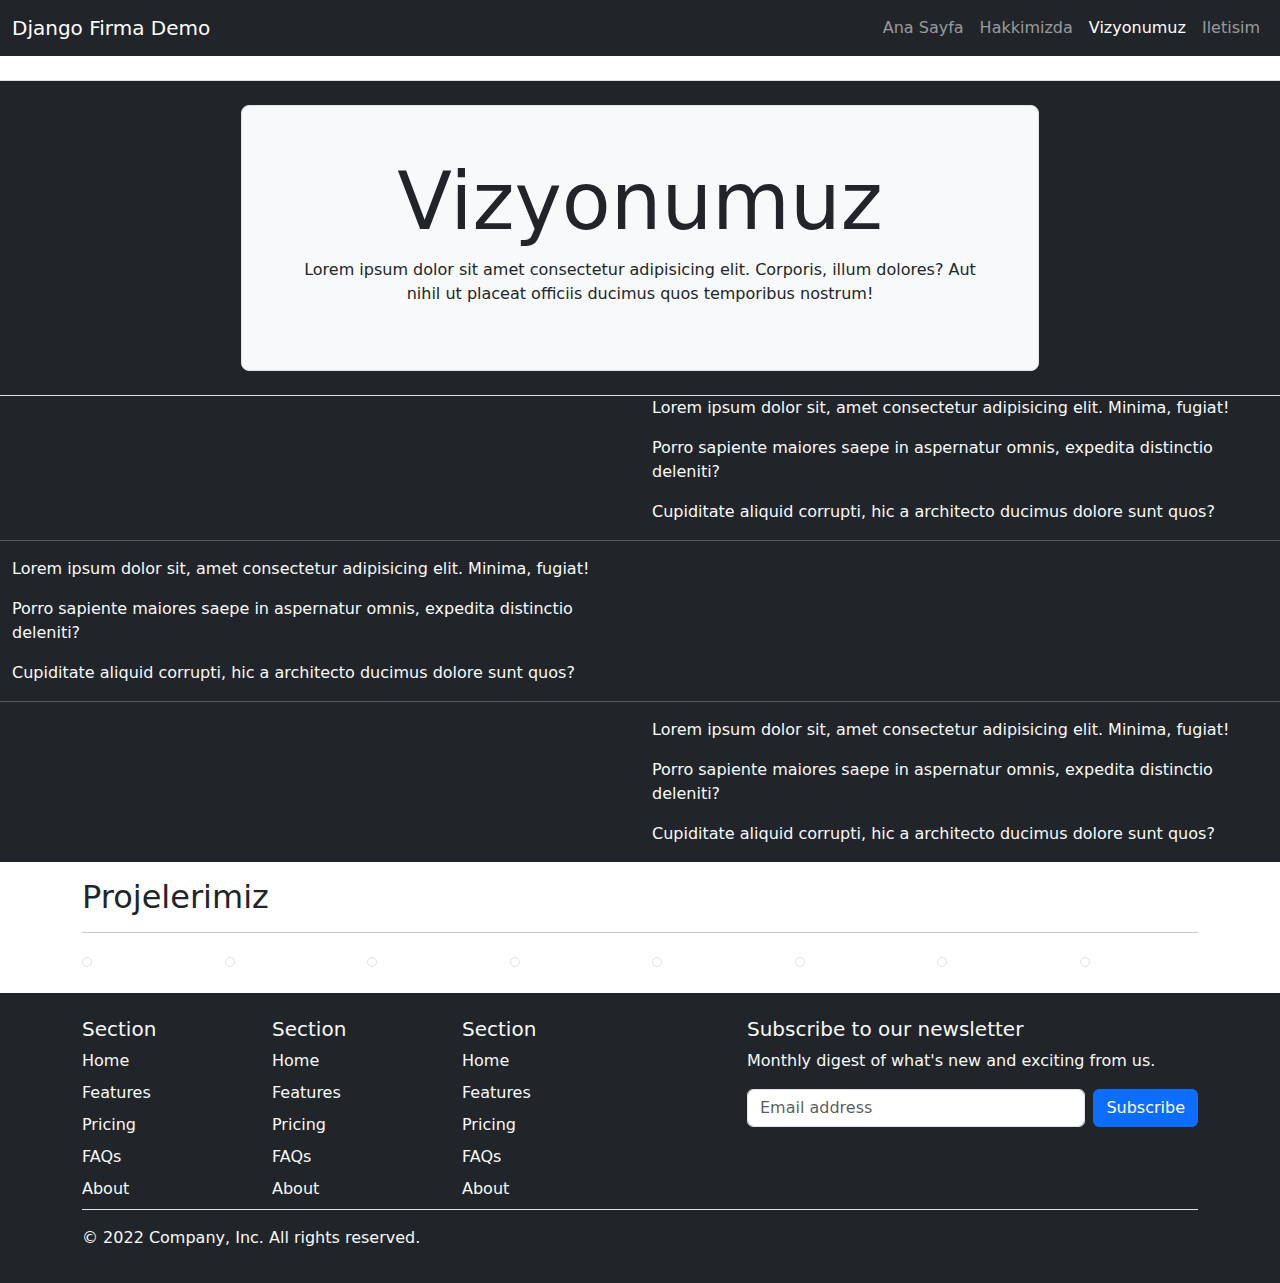
==== demo_project/vizyonumuz.html @ 3182fead "first_project klasörü demo_project olarak değiştirildi" ====
<!doctype html>
<html lang="en">
  <head>
    <meta charset="utf-8">
    <meta name="viewport" content="width=device-width, initial-scale=1">
    <title>Iletisim | Bootstrap demo</title>
    <link href="https://cdn.jsdelivr.net/npm/bootstrap@5.3.3/dist/css/bootstrap.min.css" rel="stylesheet" integrity="sha384-QWTKZyjpPEjISv5WaRU9OFeRpok6YctnYmDr5pNlyT2bRjXh0JMhjY6hW+ALEwIH" crossorigin="anonymous">
  </head>
  <body>
    
    <!-- Nav -->
    <nav class="navbar navbar-dark bg-dark navbar-expand-lg"><!-- bootstrap da navbar dan kopyaladim -->
        <div class="container-fluid">
          <a class="navbar-brand" href="ana.html">Django Firma Demo</a>
          <button class="navbar-toggler" type="button" data-bs-toggle="collapse" data-bs-target="#navbarNavAltMarkup" aria-controls="navbarNavAltMarkup" aria-expanded="false" aria-label="Toggle navigation">
            <span class="navbar-toggler-icon"></span>
          </button>
          <div class="collapse navbar-collapse" id="navbarNavAltMarkup">
            <div class="navbar-nav ms-auto"><!-- ms-auto -->
              <a class="nav-link" aria-current="page" href="ana.html">Ana Sayfa</a>
              <a class="nav-link" href="hakkimizda.html">Hakkimizda</a>
              <a class="nav-link active" href="vizyonumuz.html">Vizyonumuz</a>
              <a class="nav-link" href="iletisim.html">Iletisim</a>
            </div>
          </div>
        </div>
    </nav>
    <!-- Nav End-->

    <div class="container-fluid md-4"><!-- .container-fluid->ekranın %100 ünü kapla -->
        <!-- baştaki resim -->
        <div class="row">
            <div class="col-sm-12 px-0">
                <img src="https://picsum.photos/id/41/1200/450" alt="" class="w-100"><!-- img.w-100[src="https://picsum.photos/id/41/1200/450"] -->
            </div>

        </div>
        <!-- baştaki resim end -->
        <div class="row bg-dark p-4 border-bottom border-top"><!-- bg-dark, border-bottom border-top->çizgi ekler -->
            <!-- Hero Content(Jumbotron) -->
            <div class="col-sm-8 offset-sm-2">
                <div class="h-100 p-5 bg-light border rounded-3"><!-- examples->Jumbotron -->
                    <h2 class="text-center display-1">Vizyonumuz</h2><!-- class="text-center": ortalamak için -->
                    <p class="text-center">Lorem ipsum dolor sit amet consectetur adipisicing elit. Corporis, illum dolores? Aut nihil ut placeat officiis ducimus quos temporibus nostrum!</p>
                  </div>
            </div>
            <!-- Hero Content End-->
        </div>
    </div>

    <div class="container-fluid md-4">
      <div class="row bg-dark text-light">
        <div class="col-sm-6 ms-0 ps-0">
            <img src="https://picsum.photos/id/249/600/250" alt="" class="w-100"><!-- img.w-100 -->
        </div>
        <div class="col-sm-6 ">
            <div>
                <!-- p*3>lorem10 -->
                <p>Lorem ipsum dolor sit, amet consectetur adipisicing elit. Minima, fugiat!</p>
                <p>Porro sapiente maiores saepe in aspernatur omnis, expedita distinctio deleniti?</p>
                <p>Cupiditate aliquid corrupti, hic a architecto ducimus dolore sunt quos?</p>
            </div>
        </div>

        <hr>
        <div class="col-sm-6  ">
            <div>
                <p>Lorem ipsum dolor sit, amet consectetur adipisicing elit. Minima, fugiat!</p>
                <p>Porro sapiente maiores saepe in aspernatur omnis, expedita distinctio deleniti?</p>
                <p>Cupiditate aliquid corrupti, hic a architecto ducimus dolore sunt quos?</p>
            </div>
        </div>
        <div class="col-sm-6 ms-0 ps-0">
          <img src="https://picsum.photos/id/249/600/250" alt="" class="w-100">
        </div>

        <hr>
        <div class="col-sm-6 ms-0 ps-0">
          <img src="https://picsum.photos/id/249/600/250" alt="" class="w-100">
        </div>
        <div class="col-sm-6">
            <div>
                <p>Lorem ipsum dolor sit, amet consectetur adipisicing elit. Minima, fugiat!</p>
                <p>Porro sapiente maiores saepe in aspernatur omnis, expedita distinctio deleniti?</p>
                <p>Cupiditate aliquid corrupti, hic a architecto ducimus dolore sunt quos?</p>
            </div>
        </div>

      </div>
    </div>

    <div class="container mt-2">
      <!-- Projects -->
      <div class="row my-3"><!-- my-3->hem yukarı hem asagi -->
        <div class="col-sm-12">
          <h2>Projelerimiz</h2>
          <hr>
        </div>
        <!-- .col-sm*8>img.w-100[src="https://picsum.photos/id/2$/100/80"], col-6->mobilde yan yana için -->
        <div class="col-sm col-6 mb-1"><img src="https://picsum.photos/id/21/100/80" alt="" class="w-100 img-thumbnail"></div>
        <div class="col-sm col-6 mb-1"><img src="https://picsum.photos/id/22/100/80" alt="" class="w-100 img-thumbnail"></div>
        <div class="col-sm col-6 mb-1"><img src="https://picsum.photos/id/23/100/80" alt="" class="w-100 img-thumbnail"></div>
        <div class="col-sm col-6 mb-1"><img src="https://picsum.photos/id/24/100/80" alt="" class="w-100 img-thumbnail"></div>
        <div class="col-sm col-6 mb-1"><img src="https://picsum.photos/id/25/100/80" alt="" class="w-100 img-thumbnail"></div>
        <div class="col-sm col-6 mb-1"><img src="https://picsum.photos/id/26/100/80" alt="" class="w-100 img-thumbnail"></div>
        <div class="col-sm col-6 mb-1"><img src="https://picsum.photos/id/27/100/80" alt="" class="w-100 img-thumbnail"></div>
        <div class="col-sm col-6 mb-1"><img src="https://picsum.photos/id/28/100/80" alt="" class="w-100 img-thumbnail"></div>
        

      </div>
      <!-- Projects End-->
    </div>
    
    <!-- Footer -->
    <div class="bg-dark text-light mt-3">
      <div class="container">
        <footer class="pt-4">
          <div class="row">
            <div class="col-6 col-md-2">
              <h5>Section</h5>
              <ul class="nav flex-column">
                <li class="nav-item mb-2"><a href="#" class="nav-link p-0 text-light">Home</a></li>
                <li class="nav-item mb-2"><a href="#" class="nav-link p-0 text-light">Features</a></li>
                <li class="nav-item mb-2"><a href="#" class="nav-link p-0 text-light">Pricing</a></li>
                <li class="nav-item mb-2"><a href="#" class="nav-link p-0 text-light">FAQs</a></li>
                <li class="nav-item mb-2"><a href="#" class="nav-link p-0 text-light">About</a></li>
              </ul>
            </div>
      
            <div class="col-6 col-md-2">
              <h5>Section</h5>
              <ul class="nav flex-column">
                <li class="nav-item mb-2"><a href="#" class="nav-link p-0 text-light">Home</a></li>
                <li class="nav-item mb-2"><a href="#" class="nav-link p-0 text-light">Features</a></li>
                <li class="nav-item mb-2"><a href="#" class="nav-link p-0 text-light">Pricing</a></li>
                <li class="nav-item mb-2"><a href="#" class="nav-link p-0 text-light">FAQs</a></li>
                <li class="nav-item mb-2"><a href="#" class="nav-link p-0 text-light">About</a></li>
              </ul>
            </div>
      
            <div class="col-6 col-md-2">
              <h5>Section</h5>
              <ul class="nav flex-column">
                <li class="nav-item mb-2"><a href="#" class="nav-link p-0 text-light">Home</a></li>
                <li class="nav-item mb-2"><a href="#" class="nav-link p-0 text-light">Features</a></li>
                <li class="nav-item mb-2"><a href="#" class="nav-link p-0 text-light">Pricing</a></li>
                <li class="nav-item mb-2"><a href="#" class="nav-link p-0 text-light">FAQs</a></li>
                <li class="nav-item mb-2"><a href="#" class="nav-link p-0 text-light">About</a></li>
              </ul>
            </div>
      
            <div class="col-md-5 offset-md-1 mb-3">
              <form>
                <h5>Subscribe to our newsletter</h5>
                <p>Monthly digest of what's new and exciting from us.</p>
                <div class="d-flex flex-column flex-sm-row w-100 gap-2">
                  <label for="newsletter1" class="visually-hidden">Email address</label>
                  <input id="newsletter1" type="text" class="form-control" placeholder="Email address">
                  <button class="btn btn-primary" type="button">Subscribe</button>
                </div>
              </form>
            </div>
          </div>
      
          <div class="d-flex flex-column flex-sm-row justify-content-between py-3 border-top">
            <p>© 2022 Company, Inc. All rights reserved.</p>
            <ul class="list-unstyled d-flex">
              <li class="ms-3"><a class="link-dark" href="#"><svg class="bi" width="24" height="24"><use xlink:href="#twitter"></use></svg></a></li>
              <li class="ms-3"><a class="link-dark" href="#"><svg class="bi" width="24" height="24"><use xlink:href="#instagram"></use></svg></a></li>
              <li class="ms-3"><a class="link-dark" href="#"><svg class="bi" width="24" height="24"><use xlink:href="#facebook"></use></svg></a></li>
            </ul>
          </div>
        </footer>
      </div>
    </div>
    <!-- Footer End-->
     
    <script src="https://cdn.jsdelivr.net/npm/bootstrap@5.3.3/dist/js/bootstrap.bundle.min.js" integrity="sha384-YvpcrYf0tY3lHB60NNkmXc5s9fDVZLESaAA55NDzOxhy9GkcIdslK1eN7N6jIeHz" crossorigin="anonymous"></script>
  </body>
</html>
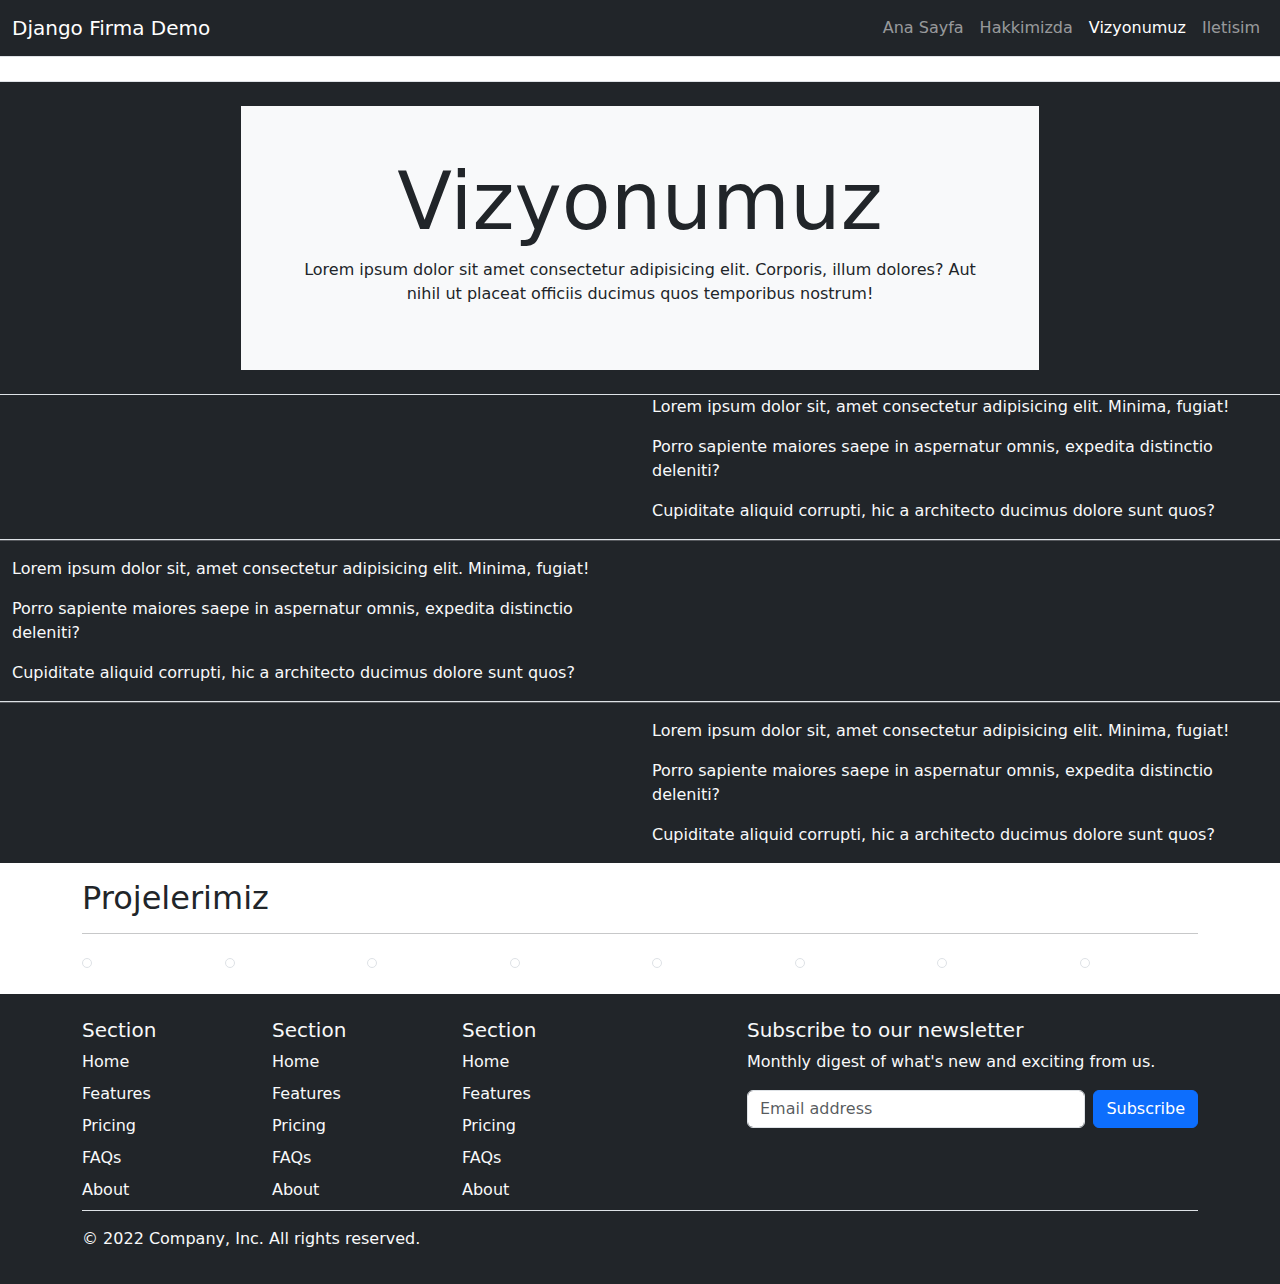
==== commit abcbaf0d: "vizyonumuz.html dosyasındaki değişiklikler kaydedildi" ====
--- a/demo_project/vizyonumuz.html
+++ b/demo_project/vizyonumuz.html
@@ -15,7 +15,7 @@
           <button class="navbar-toggler" type="button" data-bs-toggle="collapse" data-bs-target="#navbarNavAltMarkup" aria-controls="navbarNavAltMarkup" aria-expanded="false" aria-label="Toggle navigation">
             <span class="navbar-toggler-icon"></span>
           </button>
-          <div class="collapse navbar-collapse" id="navbarNavAltMarkup">
+          <div class="collapse navbar-collapse " id="navbarNavAltMarkup">
             <div class="navbar-nav ms-auto"><!-- ms-auto -->
               <a class="nav-link" aria-current="page" href="ana.html">Ana Sayfa</a>
               <a class="nav-link" href="hakkimizda.html">Hakkimizda</a>
@@ -29,17 +29,17 @@
 
     <div class="container-fluid md-4"><!-- .container-fluid->ekranın %100 ünü kapla -->
         <!-- baştaki resim -->
-        <div class="row">
+        <div class="row border-bottom border-top ">
             <div class="col-sm-12 px-0">
                 <img src="https://picsum.photos/id/41/1200/450" alt="" class="w-100"><!-- img.w-100[src="https://picsum.photos/id/41/1200/450"] -->
             </div>
 
         </div>
         <!-- baştaki resim end -->
-        <div class="row bg-dark p-4 border-bottom border-top"><!-- bg-dark, border-bottom border-top->çizgi ekler -->
+        <div class="row bg-dark p-4 "><!-- bg-dark, border-bottom border-top->çizgi ekler -->
             <!-- Hero Content(Jumbotron) -->
             <div class="col-sm-8 offset-sm-2">
-                <div class="h-100 p-5 bg-light border rounded-3"><!-- examples->Jumbotron -->
+                <div class="h-100 p-5 bg-light "><!-- examples->Jumbotron -->
                     <h2 class="text-center display-1">Vizyonumuz</h2><!-- class="text-center": ortalamak için -->
                     <p class="text-center">Lorem ipsum dolor sit amet consectetur adipisicing elit. Corporis, illum dolores? Aut nihil ut placeat officiis ducimus quos temporibus nostrum!</p>
                   </div>
@@ -49,8 +49,8 @@
     </div>
 
     <div class="container-fluid md-4">
-      <div class="row bg-dark text-light">
-        <div class="col-sm-6 ms-0 ps-0">
+      <div class="row bg-dark text-light  border-top ">
+        <div class="col-sm-6 ms-0 ps-0 ">
             <img src="https://picsum.photos/id/249/600/250" alt="" class="w-100"><!-- img.w-100 -->
         </div>
         <div class="col-sm-6 ">
@@ -61,7 +61,10 @@
                 <p>Cupiditate aliquid corrupti, hic a architecto ducimus dolore sunt quos?</p>
             </div>
         </div>
+      </div>
 
+
+      <div class="row bg-dark text-light border-bottom border-top ">
         <hr>
         <div class="col-sm-6  ">
             <div>
@@ -73,7 +76,9 @@
         <div class="col-sm-6 ms-0 ps-0">
           <img src="https://picsum.photos/id/249/600/250" alt="" class="w-100">
         </div>
-
+      </div>
+        
+      <div class="row bg-dark text-light">
         <hr>
         <div class="col-sm-6 ms-0 ps-0">
           <img src="https://picsum.photos/id/249/600/250" alt="" class="w-100">
@@ -85,8 +90,10 @@
                 <p>Cupiditate aliquid corrupti, hic a architecto ducimus dolore sunt quos?</p>
             </div>
         </div>
+      </div>
+        
 
-      </div>
+      
     </div>
 
     <div class="container mt-2">
